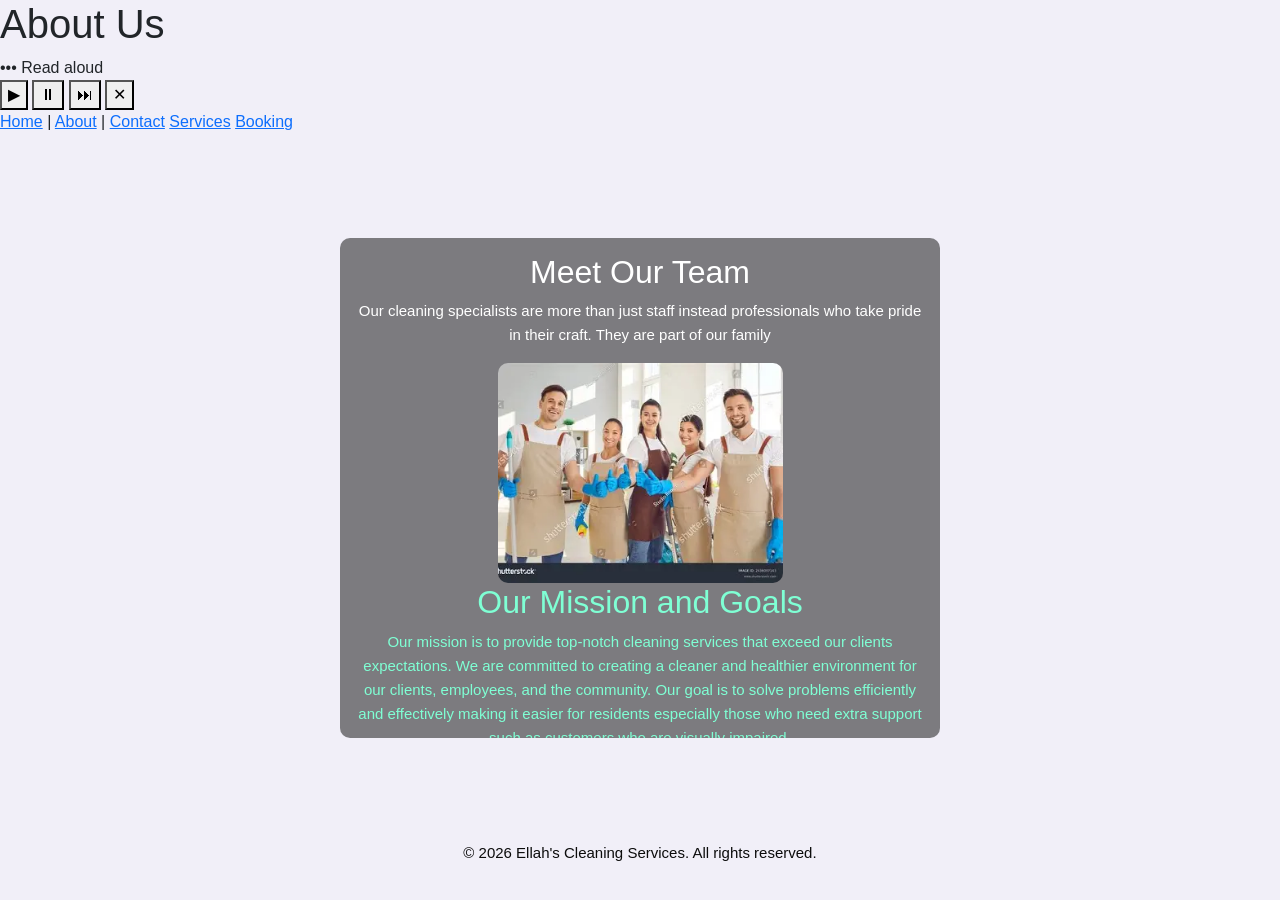
==== about.html @ 1877f532 "Updated about html" ====
<!DOCTYPE html> 

<html lang="en"> 

<head> 

    <!-- Bootstrap CSS -->

<link href="https://cdn.jsdelivr.net/npm/bootstrap@5.3.0/dist/css/bootstrap.min.css" rel="stylesheet">

    <meta charset="UTF-8"> 

    <meta name="viewport" content="width=device-width, initial-scale=1.0"> 

    <title>About Us</title> 
    <style>

        h2{

        color:rgb(12, 12, 12);
        text-align:center;
        }
    
        p{
            font-size:15px;
            line-height:1.6;
            color:rgb(12, 12, 12);
            text-align:center;
        }
        .goals-section{
            background-color:rgb(255, 255, 255);
            padding:20px;
            border-radius:10px;
            margin:20px auto;
            max-width:500px;
            font-size:15px;
        }
        body{
            background-color:rgb(241, 239, 248);
            font-family:Arial, sans-serif;
        }
        
    
    </style>


</head>

<body>

   <header> 


            <h1>About Us</h1> 
          <nav> 
            <div class="read-aloud-bar">
  <span class="ra-dots">•••</span>
  <span class="ra-label">Read aloud</span>
  <div class="ra-controls">
    <button class="ra-btn" onclick="readPage()" title="Play">▶</button>
    <button class="ra-btn" onclick="pauseReading()" title="Pause">⏸</button>
    <button class="ra-btn" onclick="resumeReading()" title="Resume">⏭</button>
    <button class="ra-btn" onclick="stopReading()" title="Stop">✕</button>
  </div>
</div>

           
    

            <a href="index.html">Home</a> | 

            <a href="about.html">About</a> | 

            <a href="contact.html">Contact</a> 
            
            <a href="services.html">Services</a>
            
            <a href="booking.html">Booking</a>

        </nav> 

    </header> 

  <main> 
    
    <section style="position: relative; text-align: center; color: white;">

  <video autoplay muted loop style="width: 80%; height: 700px; object-fit: cover; border-radius: 10px;">
    <source src="Cleaning video.mp4" type="video/mp4">
  </video>

  <div style="position: absolute; top: 50%; left: 50%; transform: translate(-50%, -50%); background-color: rgba(8, 8, 8, 0.5); padding: 15px; border-radius: 10px;width: 90%; max-width: 600px; max-height: 500px; overflow-y: scroll;">
    
    <h2 style="color: white;" font-size:18px;>Meet Our Team</h2>
    <p style="color: white;" font-size:13px;>Our cleaning specialists are more than just staff instead professionals who take pride in their craft. They are part of our family</p>
    <img src="cleaning team.jpg" alt="team" style="display:block; margin:0 auto; max-width: 50%; border-radius: 10px;">

  <h2 style=" color:aquamarine;">Our Mission and Goals</h2>
    <p style="color:aquamarine;max-width: 600px; margin:0 auto;text-align:center;font-size: 15px; line-height:1.6;">Our mission is to provide top-notch cleaning services that exceed our clients expectations.
    We are committed to creating a cleaner and healthier environment for our clients, employees, and the community.
    Our goal is to solve problems efficiently and effectively making it easier for residents
    especially those who need extra support such as customers who are visually impaired.
</p>
</div>
</section>
    
</main>

<footer>
    <p>&copy; 2026 Ellah's Cleaning Services. All rights reserved.</p>

</footer>
<!-- Bootstrap JS -->

<script src="https://cdn.jsdelivr.net/npm/bootstrap@5.3.0/dist/js/bootstrap.bundle.min.js"></script>


<script src="script.js"></script>



 </body>
</html>
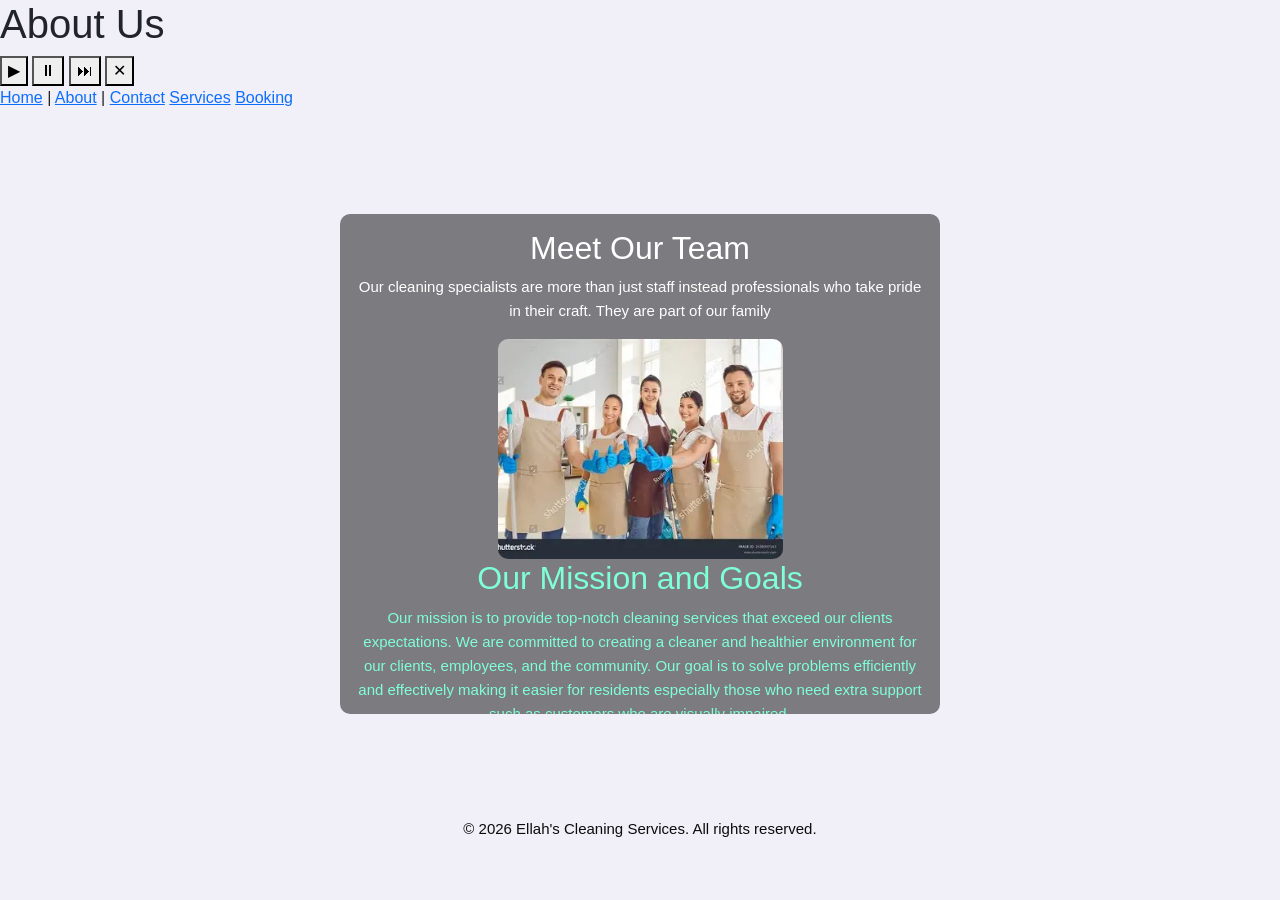
==== commit e52b4cff: "Updated logo style in index html" ====
--- a/about.html
+++ b/about.html
@@ -54,8 +54,7 @@
             <h1>About Us</h1> 
           <nav> 
             <div class="read-aloud-bar">
-  <span class="ra-dots">•••</span>
-  <span class="ra-label">Read aloud</span>
+  
   <div class="ra-controls">
     <button class="ra-btn" onclick="readPage()" title="Play">▶</button>
     <button class="ra-btn" onclick="pauseReading()" title="Pause">⏸</button>
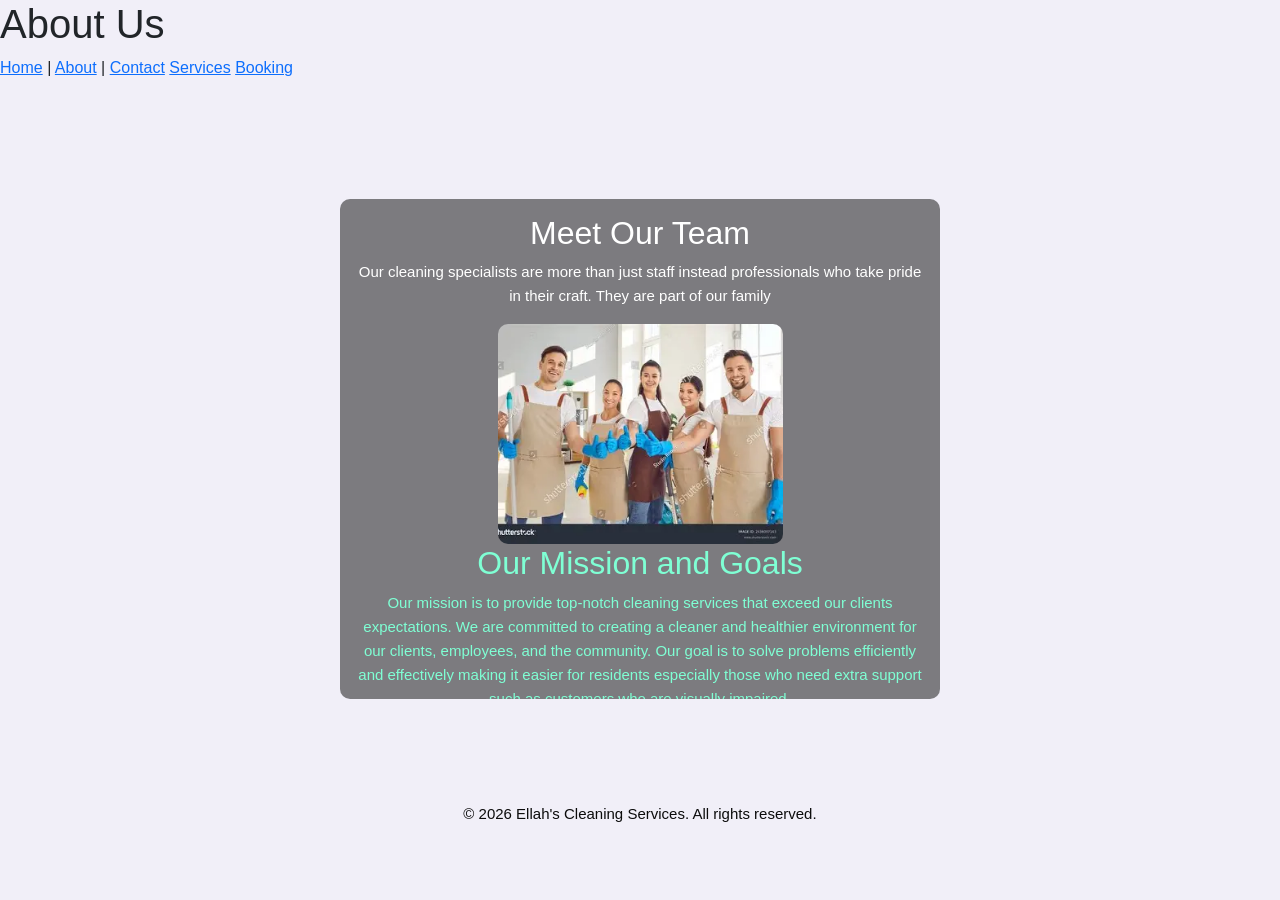
==== commit 148b27b5: "Updated html multiple pages,style.css and script.js" ====
--- a/about.html
+++ b/about.html
@@ -52,16 +52,8 @@
 
 
             <h1>About Us</h1> 
-          <nav> 
-            <div class="read-aloud-bar">
-  
-  <div class="ra-controls">
-    <button class="ra-btn" onclick="readPage()" title="Play">▶</button>
-    <button class="ra-btn" onclick="pauseReading()" title="Pause">⏸</button>
-    <button class="ra-btn" onclick="resumeReading()" title="Resume">⏭</button>
-    <button class="ra-btn" onclick="stopReading()" title="Stop">✕</button>
-  </div>
-</div>
+          <nav style="margin-bottom: 15px;">
+            
 
            
     
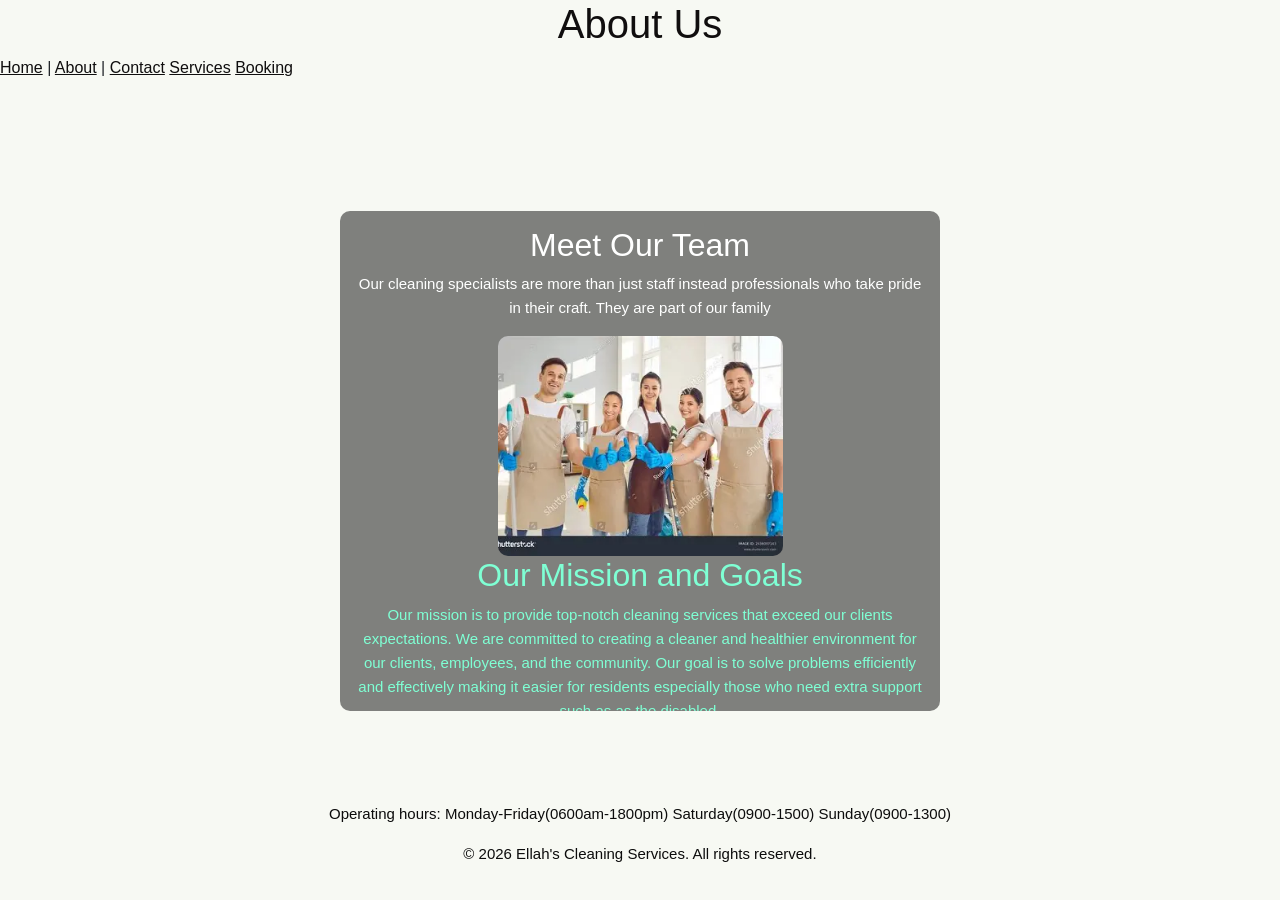
==== commit 723de2ff: "Updated all html,script.js and style.css" ====
--- a/about.html
+++ b/about.html
@@ -15,10 +15,15 @@
     <title>About Us</title> 
     <style>
 
-        h2{
 
-        color:rgb(12, 12, 12);
+        h1,h2{
+
+        color:rgb(16, 14, 14);
         text-align:center;
+        }
+        nav a{
+            color:rgb(15, 14, 14);
+            
         }
     
         p{
@@ -36,8 +41,9 @@
             font-size:15px;
         }
         body{
-            background-color:rgb(241, 239, 248);
+            background-color:rgb(247, 249, 243);
             font-family:Arial, sans-serif;
+            overflow-x: hidden;
         }
         
     
@@ -90,9 +96,16 @@
     <p style="color:aquamarine;max-width: 600px; margin:0 auto;text-align:center;font-size: 15px; line-height:1.6;">Our mission is to provide top-notch cleaning services that exceed our clients expectations.
     We are committed to creating a cleaner and healthier environment for our clients, employees, and the community.
     Our goal is to solve problems efficiently and effectively making it easier for residents
-    especially those who need extra support such as customers who are visually impaired.
+    especially those who need extra support such as as the disabled.
 </p>
 </div>
+    <p>Operating hours:
+    Monday-Friday(0600am-1800pm)
+    Saturday(0900-1500)
+    Sunday(0900-1300)
+   </p>
+
+</p>
 </section>
     
 </main>
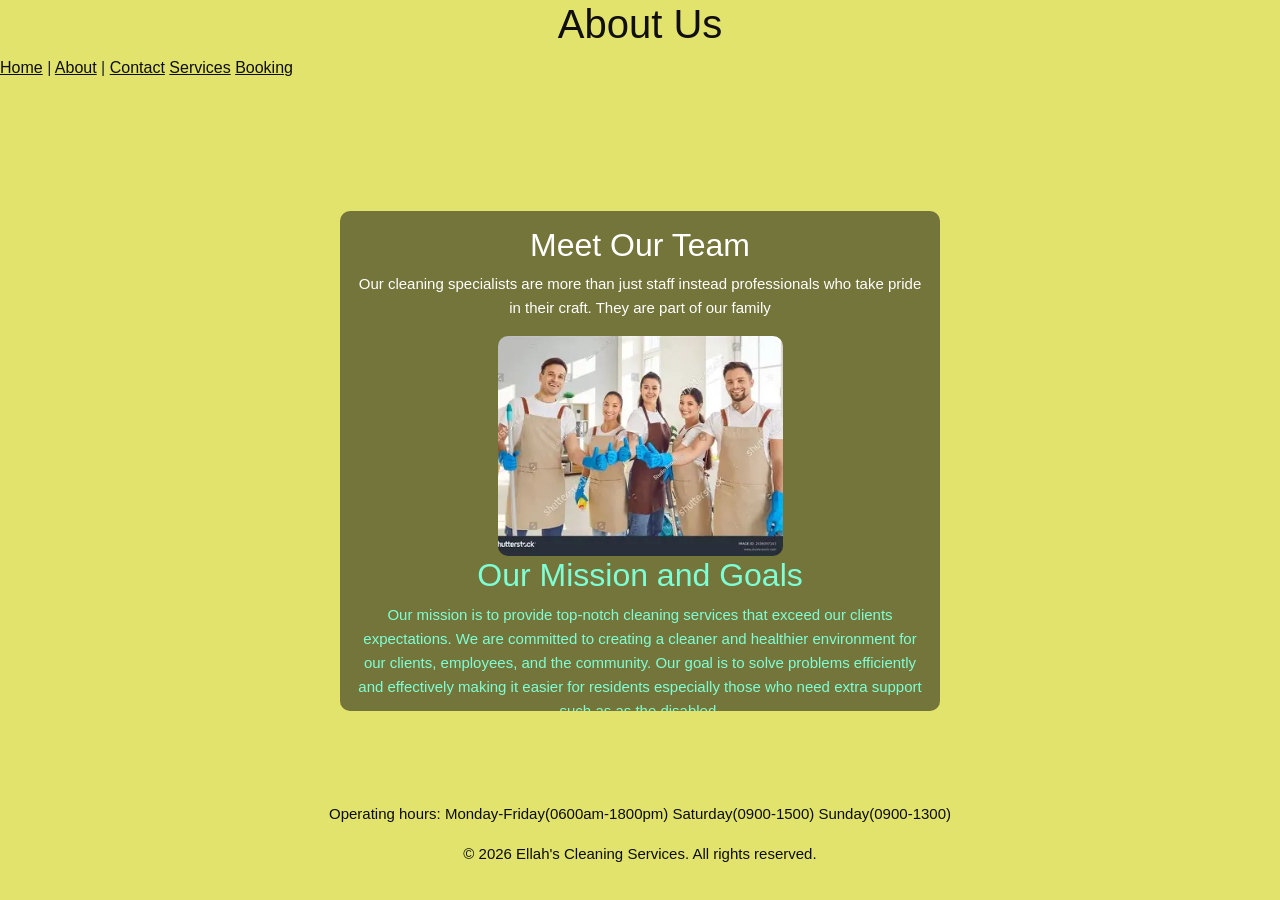
==== commit 55bc3e9c: "Updated style.css by adding @media" ====
--- a/about.html
+++ b/about.html
@@ -41,7 +41,7 @@
             font-size:15px;
         }
         body{
-            background-color:rgb(247, 249, 243);
+            background-color:rgb(225, 227, 108);
             font-family:Arial, sans-serif;
             overflow-x: hidden;
         }
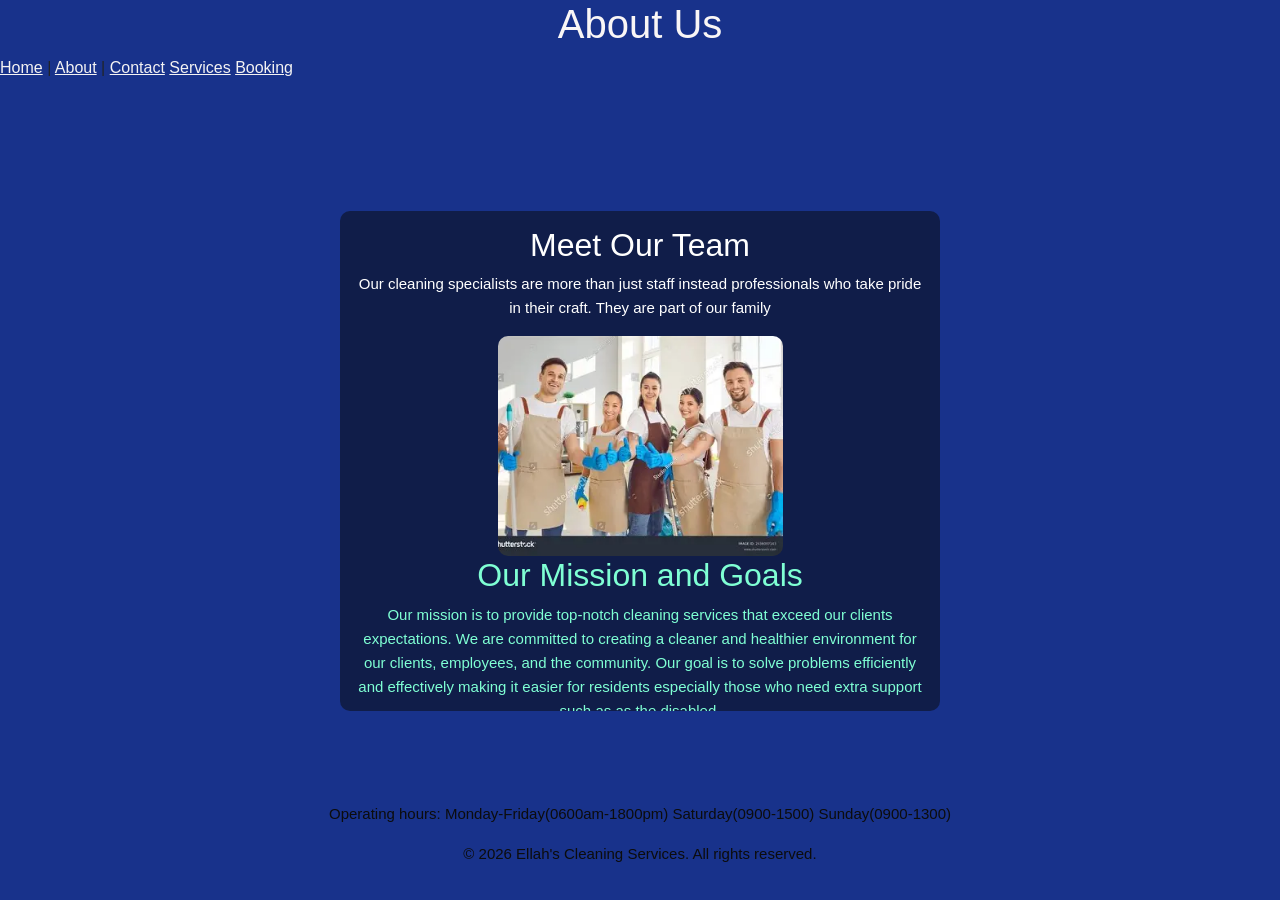
==== commit e5272aa8: "Updated about and booking html" ====
--- a/about.html
+++ b/about.html
@@ -18,11 +18,11 @@
 
         h1,h2{
 
-        color:rgb(16, 14, 14);
+        color:rgb(249, 246, 246);
         text-align:center;
         }
         nav a{
-            color:rgb(15, 14, 14);
+            color:rgb(244, 243, 243);
             
         }
     
@@ -41,7 +41,7 @@
             font-size:15px;
         }
         body{
-            background-color:rgb(225, 227, 108);
+            background-color:rgb(24, 50, 139);
             font-family:Arial, sans-serif;
             overflow-x: hidden;
         }
@@ -81,8 +81,7 @@
   <main> 
     
     <section style="position: relative; text-align: center; color: white;">
-
-  <video autoplay muted loop style="width: 80%; height: 700px; object-fit: cover; border-radius: 10px;">
+<video autoplay muted loop style="width: 80%; height: 700px; object-fit: cover; border-radius: 10px;">
     <source src="Cleaning video.mp4" type="video/mp4">
   </video>
 
@@ -114,9 +113,6 @@
     <p>&copy; 2026 Ellah's Cleaning Services. All rights reserved.</p>
 
 </footer>
-<!-- Bootstrap JS -->
-
-<script src="https://cdn.jsdelivr.net/npm/bootstrap@5.3.0/dist/js/bootstrap.bundle.min.js"></script>
 
 
 <script src="script.js"></script>
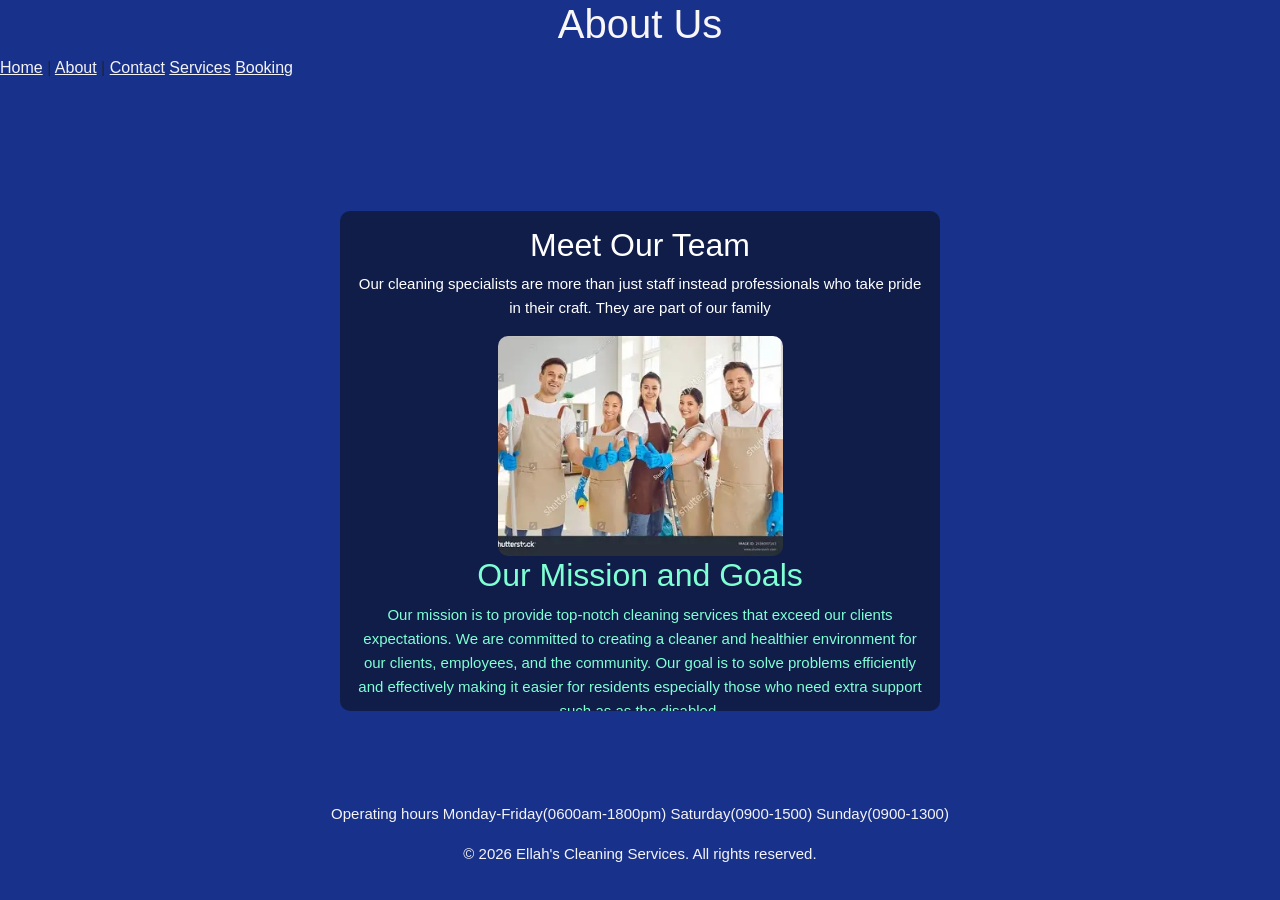
==== commit 3163bca5: "Updated about html" ====
--- a/about.html
+++ b/about.html
@@ -29,7 +29,7 @@
         p{
             font-size:15px;
             line-height:1.6;
-            color:rgb(12, 12, 12);
+            color:rgb(245, 244, 244);
             text-align:center;
         }
         .goals-section{
@@ -98,7 +98,7 @@
     especially those who need extra support such as as the disabled.
 </p>
 </div>
-    <p>Operating hours:
+    <p>Operating hours
     Monday-Friday(0600am-1800pm)
     Saturday(0900-1500)
     Sunday(0900-1300)
